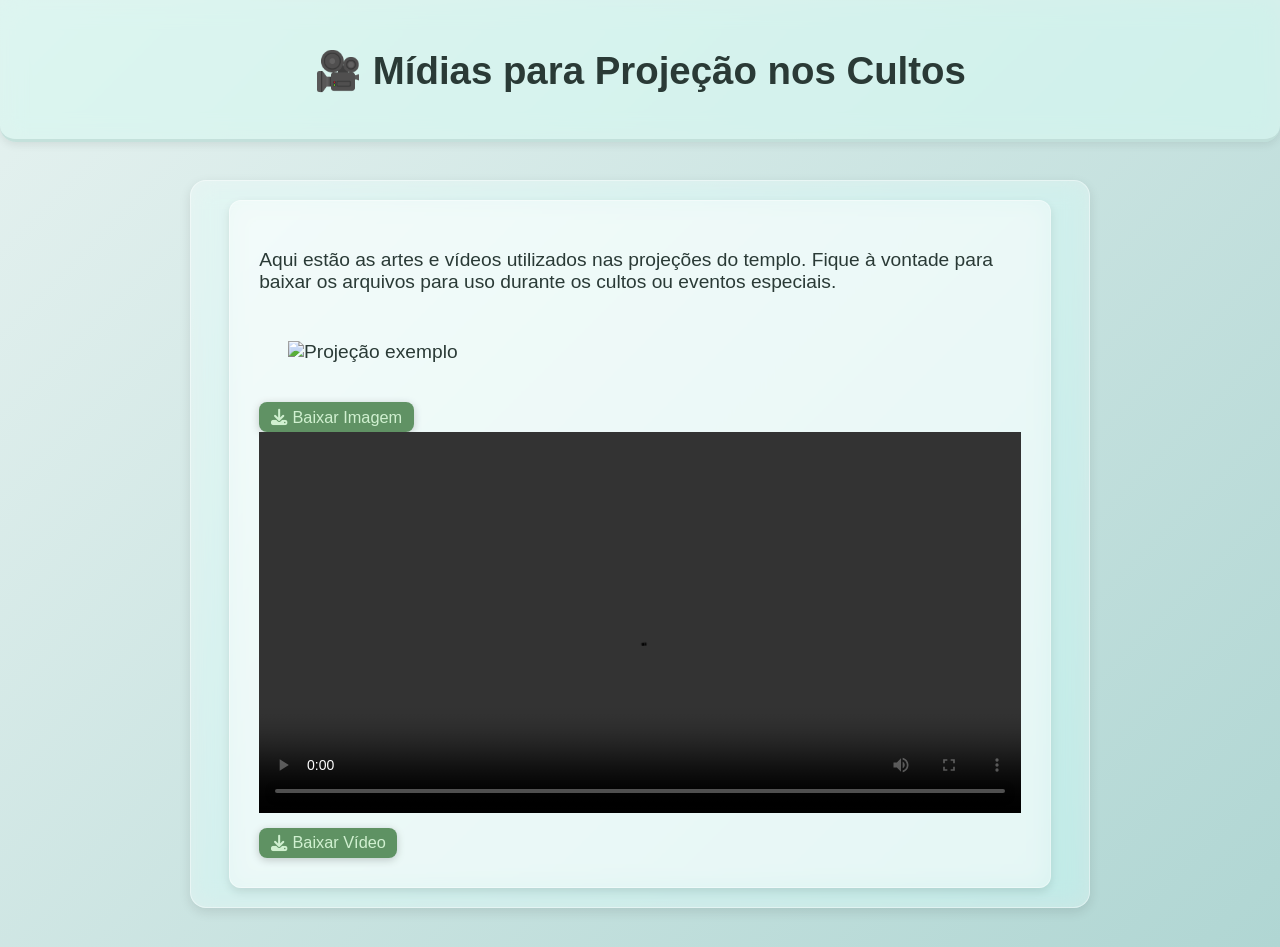
==== assets/projecao.html @ 150ed707 "Create projecao.html" ====
<!DOCTYPE html>
<html lang="pt-BR">
<head>
  <meta charset="UTF-8" />
  <meta name="viewport" content="width=device-width, initial-scale=1.0" />
  <title>Projeção - Mídia IBBV</title>
  <link rel="stylesheet" href="styles.css">
  <link rel="stylesheet" href="https://cdnjs.cloudflare.com/ajax/libs/font-awesome/6.5.0/css/all.min.css">
</head>

<body>
  <header>
    <h1 style="text-align: center; margin-top: 1.5rem;">🎥 Mídias para Projeção nos Cultos</h1>
  </header>

  <main class="container" style="padding: 1rem 2rem;">
    <section class="section-box">
      <p>Aqui estão as artes e vídeos utilizados nas projeções do templo. Fique à vontade para baixar os arquivos para uso durante os cultos ou eventos especiais.</p>
      
      <div class="avisos-lista">

        <!-- ITEM DE MÍDIA -->
        <div class="aviso-item">
          <img src="midias/projecao_exemplo.jpg" alt="Projeção exemplo" class="midia-thumbnail" onclick="abrirModal('midias/projecao_exemplo.jpg')">
          <div class="aviso-botoes">
            <a href="midias/projecao_exemplo.jpg" class="btn-aviso" download>
              <i class="fa-solid fa-download"></i> Baixar Imagem
            </a>
          </div>
        </div>

        <!-- ITEM DE VÍDEO -->
        <div class="aviso-item">
          <video width="100%" controls>
            <source src="midias/video_proj_exemplo.mp4" type="video/mp4">
            Seu navegador não suporta reprodução de vídeo.
          </video>
          <div class="aviso-botoes">
            <a href="midias/video_proj_exemplo.mp4" class="btn-aviso" download>
              <i class="fa-solid fa-download"></i> Baixar Vídeo
            </a>
          </div>
        </div>

      </div>
    </section>
  </main>

  <!-- Modal para imagem ampliada -->
  <div class="imagem-modal" id="imagemModal" style="display: none;">
    <div class="imagem-modal-conteudo">
      <span class="imagem-modal-fechar" onclick="fecharModal()">&times;</span>
      <img id="imagemModalConteudo" src="" alt="Visualização da mídia">
    </div>
  </div>

  <script>
    function abrirModal(src) {
      const modal = document.getElementById('imagemModal');
      const img = document.getElementById('imagemModalConteudo');
      img.src = src;
      modal.style.display = 'flex';
    }

    function fecharModal() {
      document.getElementById('imagemModal').style.display = 'none';
    }
  </script>
</body>
</html>
---- assets/styles.css ----
/* --------------------------- VARIÁVEIS DE CORES --------------------------- */
:root {
  --color-bg-gradient-start: #e6f2f0;
  --color-bg-gradient-end: #b0d6d3;

  --color-text-primary: #2a3a36;
  --color-text-secondary: #4d6e6a;

  --color-glass-bg: rgba(255, 255, 255, 0.35);
  --color-glass-border: rgba(255, 255, 255, 0.4);
  --color-glass-shadow: rgba(0, 0, 0, 0.1);

  --color-header-footer-bg: rgba(220, 245, 240, 0.7);
  --color-header-footer-border: rgba(180, 210, 205, 0.6);
  --color-header-footer-shadow: rgba(0, 0, 0, 0.08);

  --color-accent: #339999;
  --color-accent-light: #66bbbb;

  --color-btn-bg: rgba(255, 255, 255, 0.45);
  --color-btn-bg-hover: rgba(255, 255, 255, 0.6);
  --color-btn-border: rgba(255, 255, 255, 0.55);
  --color-btn-text: #25504a;
}

/* --------------------------- PADRONIZAÇÃO GERAL --------------------------- */

*, *::before, *::after {
  box-sizing: border-box;
}

html, body {
  margin: 0;
  padding: 0;
  width: 100%;
  min-height: 100vh;
  font-family: 'Segoe UI', Tahoma, Geneva, Verdana, sans-serif;
  font-size: clamp(16px, 1.5vw, 20px);
  background: linear-gradient(135deg, var(--color-bg-gradient-start), var(--color-bg-gradient-end));
  color: var(--color-text-primary);
  overflow-x: hidden;
  display: flex;
  flex-direction: column;
}

html {
  scroll-padding-top: 80px; /* compensa a altura do header */
}

/* --------------------------- HEADER --------------------------- */

header {
  background-color: var(--color-header-footer-bg);
  padding: 1rem 2rem;
  display: flex;
  flex-wrap: wrap;
  align-items: center;
  justify-content: center;
  gap: 1rem;
  border-bottom: 3px solid var(--color-header-footer-border);
  box-shadow: 0 3px 8px var(--color-header-footer-shadow);
  backdrop-filter: saturate(180%) blur(12px);
  -webkit-backdrop-filter: saturate(180%) blur(12px);
  border-radius: 0 0 16px 16px;
  user-select: none;
}

/* Container logo + título */
.header-content {
  display: flex;
  align-items: center;
  gap: 1.5rem;
  flex-wrap: wrap;
  justify-content: center;
  width: 100%;
  max-width: 900px;
}

.logo-container {
  position: relative;
  width: 100px;
  height: 100px;
  flex-shrink: 0;
}

#logo {
  width: 100%;
  height: auto;
  border-radius: 12px;
  box-shadow: 0 0 12px var(--color-accent-light);
}

.light-effect {
  position: absolute;
  top: -8px;
  left: -8px;
  width: 116px;
  height: 116px;
  border-radius: 50%;
  background: radial-gradient(circle, var(--color-accent)cc, transparent 60%);
  pointer-events: none;
  filter: blur(6px);
  z-index: -1;
}

.titulo-container {
  display: flex;
  flex-direction: column;
  justify-content: center;
  gap: 0.4rem;
  min-width: 250px;
  max-width: 600px;
  text-align: center;
}

.boletim-titulo {
  font-family: 'Georgia', serif;
  font-weight: 700;
  font-size: clamp(1.8rem, 4vw, 2.5rem);
  color: var(--color-accent);
  text-shadow: 1px 1px 3px #a0d0cf;
  white-space: normal;
}

#semana-referencia {
  font-style: italic;
  color: var(--color-text-secondary);
  font-weight: 500;
  font-size: clamp(0.9rem, 2vw, 1rem);
  background-color: rgba(255, 255, 255, 0.3);
  border-radius: 8px;
  padding: 0.3rem 0.8rem;
  max-width: fit-content;
  margin: 0 auto;
  display: inline-block;
}

/* -------------------------------------------- CONTAINER PRINCIPAL ----------------------------------------------- */

.container {
  flex: 1;
  max-width: 900px;
  width: 95%;
  margin: 2rem auto;
  display: flex;
  flex-direction: column;
  gap: 2rem;

  background: var(--color-glass-bg);
  border: 1px solid var(--color-glass-border);
  border-radius: 16px;
  box-shadow: 0 4px 12px var(--color-glass-shadow);
  backdrop-filter: saturate(180%) blur(12px);
  -webkit-backdrop-filter: saturate(180%) blur(12px);
  padding: 1.5rem 2rem;
  color: var(--color-text-primary);

  overflow-x: hidden;
}

/* ------------------------------------------------------------- SECTION BOX ---------------------------------------------- */

.section-box {
  background: var(--color-glass-bg);
  backdrop-filter: saturate(180%) blur(12px);
  -webkit-backdrop-filter: saturate(180%) blur(12px);
  padding: 1.5rem;
  border-radius: 12px;
  box-shadow: 0 4px 10px var(--color-glass-shadow);
  color: var(--color-text-primary);
  position: relative;
  z-index: 0;
  border: 1px solid var(--color-glass-border);

  max-width: 100%;
  overflow-x: hidden;
}

.section-box::before {
  content: '';
  position: absolute;
  inset: 0;
  border-radius: 12px;
  background: radial-gradient(circle, var(--color-accent-light)66 0%, transparent 70%);
  z-index: -1;
  filter: blur(20px);
  opacity: 0.08;
}

h2 {
  font-family: 'Georgia', serif;
  font-size: clamp(1.5rem, 3vw, 2rem);
  color: var(--color-accent);
  border-bottom: 3px solid var(--color-accent);
  padding-bottom: 0.4rem;
  margin-bottom: 1rem;
  font-weight: 700;
  text-align: left;
  text-shadow: 1px 1px 3px #a0c4c3;
}

#devocional, #programacao, #avisos, #escala-ministerios, #aniversariantes, #coluna-pastor, #estatuto {
  font-size: clamp(1rem, 2.5vw, 1.3rem);
  text-align: justify;
  color: var(--color-text-primary);
}

@media screen and (min-width: 768px) {
  .section-box img {
    max-width: 90%;
    height: auto;
    padding: 1rem; /* Adiciona espaçamento */
  }
}

@media screen and (min-width: 1080px) {
  .section-box img {
    max-width: 75%;
    padding: 1.5rem; /* Espaçamento maior */
  }
}


/* ------------------------------------------------------------------------- Programação com ícones ---------------------------------------------- */
.programacao-item {
  display: flow-root;
  align-items: center;
  gap: 0.5rem;
  margin-bottom: 0.4rem;
  font-size: 1.1rem;
}

.programacao-item .icone {
  font-size: 1.3rem;
  color: #3FBF9F;
  flex-shrink: 0;
}

.programacao-item .hora {
  font-weight: bold;
  color: var(--color-text-secondary);
  min-width: 70px;
}

.programacao-item .descricao {
  white-space: nowrap;
  overflow: hidden;
  text-overflow: ellipsis;
}


/* -------------------------------------------------------------------- AVISOS --------------------------------------------------------------------- */
.imagem-modal {
  position: fixed;
  top: 0;
  left: 0;
  width: 100%;
  height: 100%;
  background: rgba(0,0,0,0.75);
  display: flex;
  align-items: center;
  justify-content: center;
  z-index: 999;
}

.imagem-modal-conteudo {
  position: relative;
  max-width: 90vw;
  max-height: 90vh;
  width: auto;
  height: auto;
  border-radius: 8px;
  box-shadow: 0 0 24px rgba(0,0,0,0.5);
}

.imagem-modal-conteudo img {
  width: 100%;
  height: auto;
  border-radius: 8px;
  box-shadow: 0 0 24px rgba(0,0,0,0.5);
}

.imagem-modal-fechar {
  position: absolute;
  top: -12px;
  right: -12px;
  background: #fff;
  color: #333;
  font-size: 1.2rem;
  border-radius: 50%;
  padding: 4px 8px;
  cursor: pointer;
  box-shadow: 0 2px 8px rgba(0,0,0,0.5);
}
.aviso-botoes {
  margin-top: 0.5rem;
  display: flex;
  gap: 0.6rem;
}

.btn-aviso {
  display: flex;
  align-items: center;
  gap: 0.3rem;
  background: rgba(0, 77, 0, 0.6);
  border: none;
  border-radius: 8px;
  color: #d0f0d0;
  padding: 0.3rem 0.6rem;
  font-size: 0.85rem;
  cursor: pointer;
  text-decoration: none;
  box-shadow: 0 2px 8px rgba(0, 0, 0, 0.2);
  transition: background-color 0.3s ease;
}

.btn-aviso svg {
  fill: currentColor;
}

.btn-aviso:hover {
  background: rgba(0, 77, 0, 0.9);
}

.aviso-contador {
  font-weight: bold;
  margin-top: 0.5em;
  font-size: 0.525em;
  padding: 4px 8px;
  display: inline-block;
  border-radius: 5px;
  background-color: #f4f4f4;
  color: #333;
  transition: background-color 0.3s ease;
}

/* Urgência por proximidade */
.aviso-contador[data-status="urgente"] {
  background-color: #ffdddd;
  color: #b10000;
}

.aviso-contador[data-status="moderado"] {
  background-color: #fff4cc;
  color: #b36b00;
}

.aviso-contador[data-status="leve"] {
  background-color: #d4edda;
  color: #155724;
}
@keyframes pulsar {
  0%, 100% {
    transform: scale(1);
    box-shadow: 0 0 0 rgba(255, 0, 0, 0.6);
  }
  50% {
    transform: scale(1.05);
    box-shadow: 0 0 8px rgba(255, 0, 0, 0.8);
  }
}

.aviso-contador[data-status="urgente"] {
  background-color: #ffdddd;
  color: #b10000;
  animation: pulsar 1.8s infinite;
}


/* --------------------------------------------------------------------- ESCALA DE MINISTÉRIOS ---------------------------------------------------------------- */

.escala-grid {
  display: grid;
  grid-template-columns: repeat(auto-fit, minmax(120px, 1fr));
  gap: 1.5rem;
  justify-items: center;
  text-align: center;
}

.escala-item {
  cursor: pointer;
  transition: transform 0.3s ease, box-shadow 0.3s ease;
  border-radius: 12px;
  padding: 1rem;
  background: rgba(255, 255, 255, 0.08);
  backdrop-filter: blur(6px);
  -webkit-backdrop-filter: blur(6px);
  box-shadow: 0 2px 10px rgba(0, 0, 0, 0.2);
  width: 100%;
  max-width: 160px;
}

.escala-item img {
  width: 64px;
  height: 64px;
  margin-bottom: 0.5rem;
  object-fit: contain;
}

.escala-item p {
  margin: 0;
  font-weight: 600;
  color: #d8fff2;
  text-shadow: 1px 1px 1px #003322;
  word-break: break-word;
  hyphens: auto;
}

.escala-item:hover {
  transform: scale(1.05);
  box-shadow: 0 4px 14px rgba(0, 255, 170, 0.3);
}

/* Modal para cada ministério */
.modal-escala {
  position: fixed;
  inset: 0;
  background: rgba(0, 0, 0, 0.7);
  backdrop-filter: blur(3px);
  -webkit-backdrop-filter: blur(3px);
  display: none;
  justify-content: center;
  align-items: center;
  z-index: 9999;
}

.modal-escala.active {
  display: flex;
}

.modal-escala-content {
  background: #eefcf9;
  color: #003333;
  padding: 2rem;
  border-radius: 16px;
  box-shadow: 0 8px 20px rgba(0, 68, 68, 0.5);
  max-width: 90%;
  width: 300px;
  position: relative;
}

.modal-escala-content h3 {
  margin-top: 0;
  color: #007766;
  font-family: 'Georgia', serif;
  font-size: 1.4rem;
  margin-bottom: 1rem;
  text-align: center;
}

.modal-escala-content ul {
  padding-left: 0.5rem;
  text-align: left;
  margin: 0;
  font-size: 1rem;
}

.modal-escala-content li {
  margin-bottom: 0.4rem;
}

.modal-close {
  position: absolute;
  top: 12px;
  right: 12px;
  background: #3FBF9F;
  color: white;
  border: none;
  font-size: 1.2rem;
  border-radius: 50%;
  padding: 0.4rem 0.7rem;
  cursor: pointer;
  font-weight: bold;
  box-shadow: 0 2px 6px rgba(0,0,0,0.3);
  transition: background 0.3s ease, transform 0.2s ease;
}

.modal-close:hover,
.modal-close:focus {
  background: #2fa893;
  transform: scale(1.05);
}

@media screen and (max-width: 480px) {
  .escala-grid {
    grid-template-columns: repeat(2, 1fr);
    gap: 1rem;
  }

  .escala-item {
    padding: 0.8rem;
    max-width: 140px;
  }

  .escala-item img {
    width: 56px;
    height: 56px;
  }

  .escala-item p {
    font-size: 0.9rem;
  }

  .modal-escala-content {
    padding: 1.2rem;
    width: 90%;
    max-width: 260px;
  }

  .modal-escala-content h3 {
    font-size: 1.2rem;
  }

  .modal-escala-content ul {
    font-size: 0.95rem;
  }

  .modal-close {
    font-size: 1rem;
    padding: 0.3rem 0.6rem;
  }
}

/* -------------------------------------------------------------------- BOTÕES DOCUMENTOS --------------------------- */

.documentos-botoes {
  display: flex;
  gap: 1rem;
  flex-wrap: wrap;
  justify-content: center;
  margin-top: 1rem;
}

.btn-estatuto {
  flex: 1 1 240px;
  display: inline-flex;
  align-items: center;
  justify-content: center;
  text-align: center;
  font-family: inherit;
  font-weight: bold;

  padding: 0.75rem 1rem;
  font-size: 1rem;
  color: #fff;
  background-color: var(--color-accent);
  border: none;
  border-radius: 8px;
  text-decoration: none;
  cursor: pointer;

  box-shadow: 0 4px 8px rgba(51, 153, 153, 0.6);
  transition: background-color 0.3s ease, box-shadow 0.3s ease;
}

.btn-estatuto:hover {
  background-color: #267d7d;
  box-shadow: 0 6px 12px rgba(38, 125, 125, 0.8);
}


/* --------------------------------------------------------------- FOOTER ---------------------------------------------------- */

footer {
  background-color: var(--color-header-footer-bg);
  color: var(--color-text-secondary);
  padding: 1.2rem 1rem;
  text-align: center;
  font-family: 'Georgia', serif;
  font-size: 0.635rem;
  box-shadow: 0 -3px 8px var(--color-header-footer-shadow);
  margin-top: auto;
  user-select: none;
  border-top: 3px solid var(--color-header-footer-border);
  border-radius: 16px 16px 0 0;
}

/* Links do footer */
footer p {
  margin: 0.3rem 0;
}

footer a {
  color: var(--color-text-secondary);
  text-decoration: none;
  font-weight: 600;
  transition: color 0.3s ease-in-out;
}

footer a:hover,
footer a:focus {
  color: var(--color-accent);
  text-decoration: underline;
}

.social-links {
  margin-top: 0.6rem;
  display: flex;
  justify-content: center;
  gap: 1.2rem;
}

.social-links a {777
  color: var(--color-text-secondary);
  font-size: 1.5rem;
  transition: color 0.3s ease-in-out, transform 0.3s ease;
}

.social-links a:hover,
.social-links a:focus {
  color: var(--color-accent);
  transform: scale(1.2);
}

/* --------------------------- RESPONSIVO --------------------------- */

@media screen and (max-width: 768px) {
  header {
    justify-content: center;
    padding: 1rem 1rem;
  }

  .logo-container {
    width: 80px;
    height: 80px;
  }

  .boletim-titulo {
    font-size: 1.4rem;
    line-height: 1.2;
    white-space: normal;
  }

  .container {
    margin: 1.5rem auto;
  }

  .section-box {
    padding: 1rem;
  }

  h2 {
    font-size: 1.3rem;
    text-align: center;
  }

  #devocional, #programacao, #avisos, #escala-ministerios, #aniversariantes, #coluna-pastor, #estatuto {
    font-size: 1rem;
  }

  .programacao-item {
    font-size: 1rem;
    flex-direction: column;
    align-items: flex-start;
  }

  .programacao-item .icone {
    font-size: 1rem;
  }

  .programacao-item .hora {
    min-width: auto;
    font-size: 1rem;
  }

  .section-box img {
    max-width: 100%;
    height: auto;
    border-radius: 8px;
    margin: 0.5rem 0;
  }
}

@media screen and (max-width: 480px) {
  header {
    flex-direction: column;
    gap: 0.2rem;
    padding: 0.8rem 1rem;
  }

  .logo-container {
    width: 60px;
    height: 60px;
  }

  .titulo-container {
    flex-direction: row;
    gap: 0.2rem;
  }

  .boletim-titulo {
    font-size: 1.2rem;
    margin: -12px 0 0;
    padding: 0;
    line-height: 1;
  }

  .semana-referencia {
    font-size: 10.5px;
    padding: 0.2rem 0.5rem;
    line-height: 1.2;
  }

  h2 {
    font-size: 1.1rem;
  }

  .section-box {
    padding: 0.8rem;
  }

  #devocional, #programacao, #avisos, #escala-ministerios, #aniversariantes, #coluna-pastor, #estatuto {
    font-size: 0.95rem;
  }

  .programacao-item .hora {
    min-width: 110px;
    font-size: 1rem;
  }

  footer {
    font-size: 0.9rem;
  }
}


/* --------------------------- PIX --------------------------- */
#btn-pix {
  background-color: #f57c00;
  color: #fff;
  font-weight: bold;
  border: none;
  border-radius: 8px;
  padding: 0.8rem 1.6rem;
  font-size: 1rem;
  min-width: 220px;
  text-align: center;
  cursor: pointer;
  box-shadow: 0 4px 10px rgba(245, 124, 0, 0.5);
  transition: background 0.3s ease, transform 0.2s ease;
}

#btn-pix:hover {
  background-color: #e65100;
  transform: scale(1.03);
}


.msg-copiado {
  position: fixed;
  bottom: 20px;
  right: 20px;
  background-color: #2e7d32; /* verde escuro */
  color: white;
  padding: 12px 20px;
  border-radius: 6px;
  box-shadow: 0 2px 5px rgba(0,0,0,0.3);
  font-family: Arial, sans-serif;
  font-size: 14px;
  z-index: 9999;
  transition: opacity 0.4s ease;
  opacity: 0;
  pointer-events: none; /* evita interação quando invisível */
  visibility: hidden;   /* nova forma de esconder sem quebrar a transição */
}
#pix-box {
  opacity: 0;
  max-height: 0;
  overflow: hidden;
  transition: opacity 0.4s ease, max-height 0.4s ease;
  margin-top: 1rem;
  background-color: rgba(255,255,255,0.2);
  border-radius: 8px;
  padding: 1rem;
  text-align: center;
  box-shadow: 0 2px 8px rgba(0,0,0,0.2);
}

/* Quando visível: */
#pix-box.visible {
  opacity: 1;
  max-height: 300px;
}

.fade-in {
  opacity: 1;
}

.fade-out {
  opacity: 0;
}

.msg-copiado.show {
  opacity: 1;
  visibility: visible;
  transform: translateY(-8px);
  transition: opacity 0.4s ease, transform 0.3s ease;
}


/* Ministerio de Midia */
.midia-grid {
  display: flex;
  justify-content: center;
  gap: 2rem;
  margin-top: 1rem;
}
.midia-item {
  text-align: center;
  text-decoration: none;
  color: inherit;
}
.midia-item img {
  width: 80px;
  height: 80px;
  object-fit: contain;
}
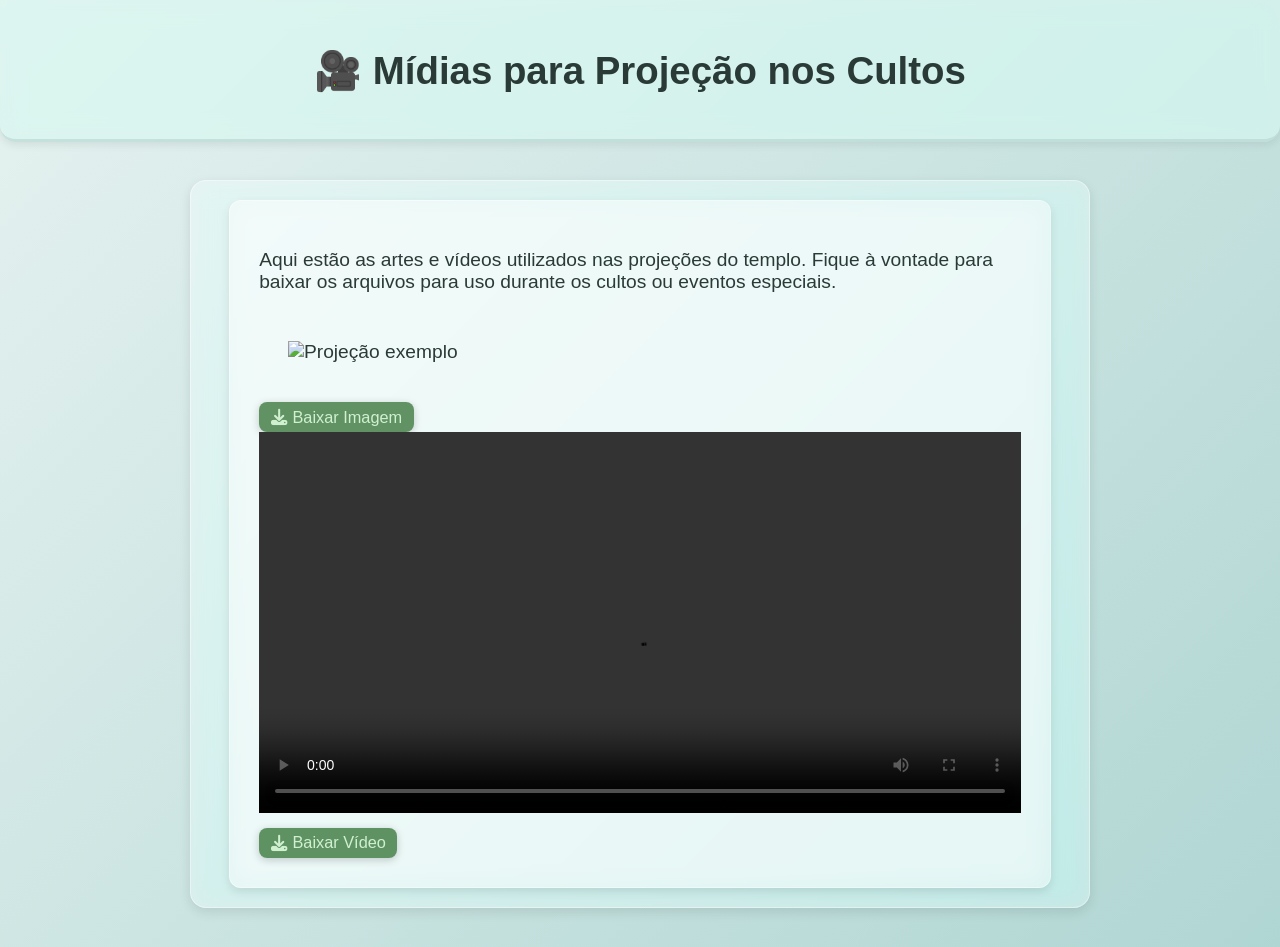
==== commit 5608e7c3: "Update projecao.html" ====
--- a/assets/projecao.html
+++ b/assets/projecao.html
@@ -68,3 +68,43 @@
   </script>
 </body>
 </html>
+
+<script>
+  const CATEGORIA_ATUAL = "projecao"; // OU "stories"
+
+  fetch("DATA/midias.json")
+    .then(res => res.json())
+    .then(midias => {
+      const container = document.querySelector(".avisos-lista");
+      midias
+        .filter(item => item.categoria === CATEGORIA_ATUAL)
+        .forEach(item => {
+          const div = document.createElement("div");
+          div.className = "aviso-item";
+
+          if (item.tipo === "imagem") {
+            div.innerHTML = `
+              <img src="${item.arquivo}" alt="${item.descricao}" class="midia-thumbnail" onclick="abrirModal('${item.arquivo}')">
+              <div class="aviso-botoes">
+                <a href="${item.arquivo}" class="btn-aviso" download>
+                  <i class="fa-solid fa-download"></i> Baixar Imagem
+                </a>
+              </div>`;
+          } else if (item.tipo === "video") {
+            div.innerHTML = `
+              <video width="100%" controls>
+                <source src="${item.arquivo}" type="video/mp4">
+                Seu navegador não suporta reprodução de vídeo.
+              </video>
+              <div class="aviso-botoes">
+                <a href="${item.arquivo}" class="btn-aviso" download>
+                  <i class="fa-solid fa-download"></i> Baixar Vídeo
+                </a>
+              </div>`;
+          }
+
+          container.appendChild(div);
+        });
+    });
+</script>
+
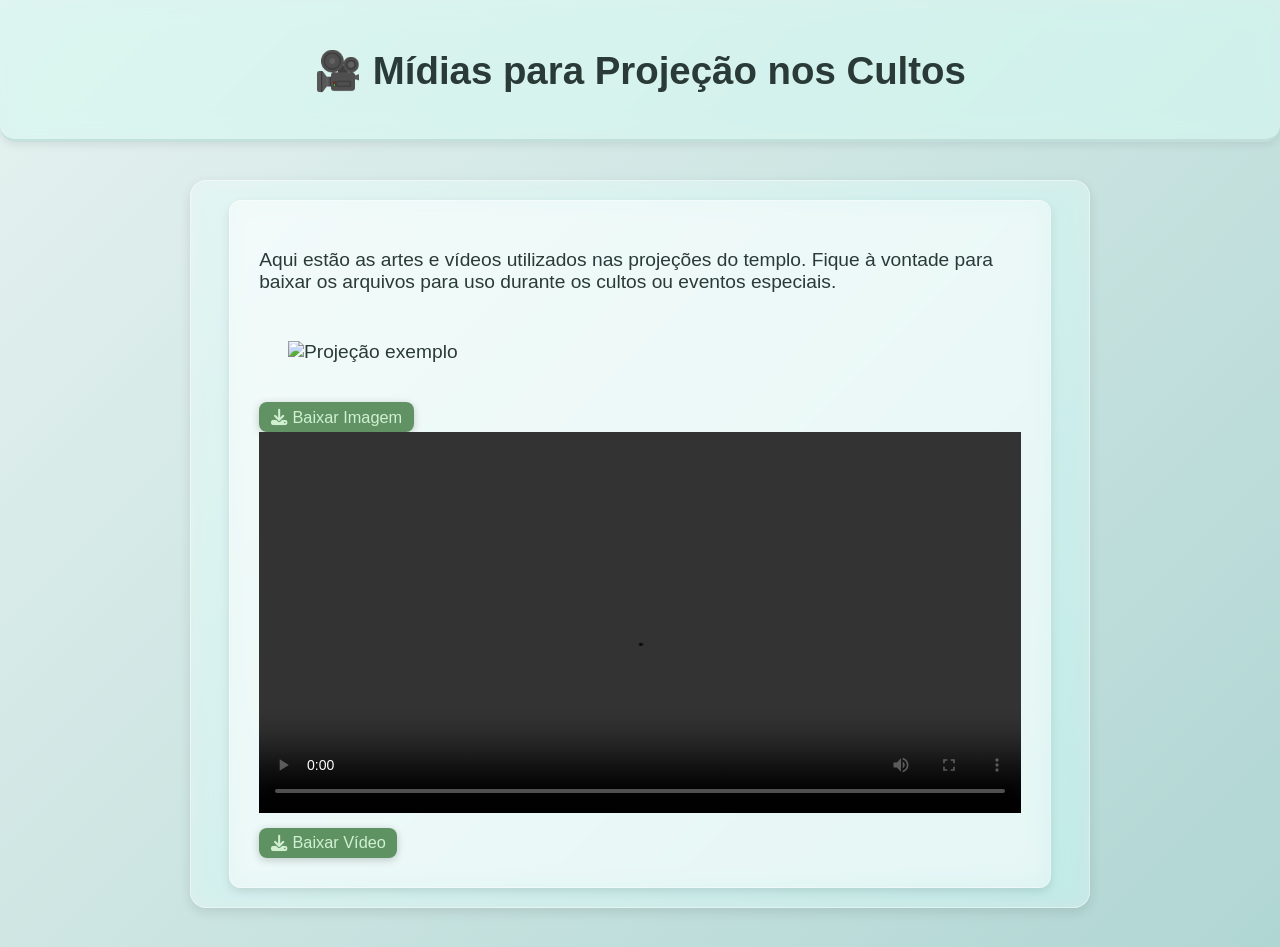
==== commit 39d6393f: "Update projecao.html" ====
--- a/assets/projecao.html
+++ b/assets/projecao.html
@@ -72,7 +72,8 @@
 <script>
   const CATEGORIA_ATUAL = "projecao"; // OU "stories"
 
-  fetch("DATA/midias.json")
+fetch("../data/midias.json")
+
     .then(res => res.json())
     .then(midias => {
       const container = document.querySelector(".avisos-lista");
